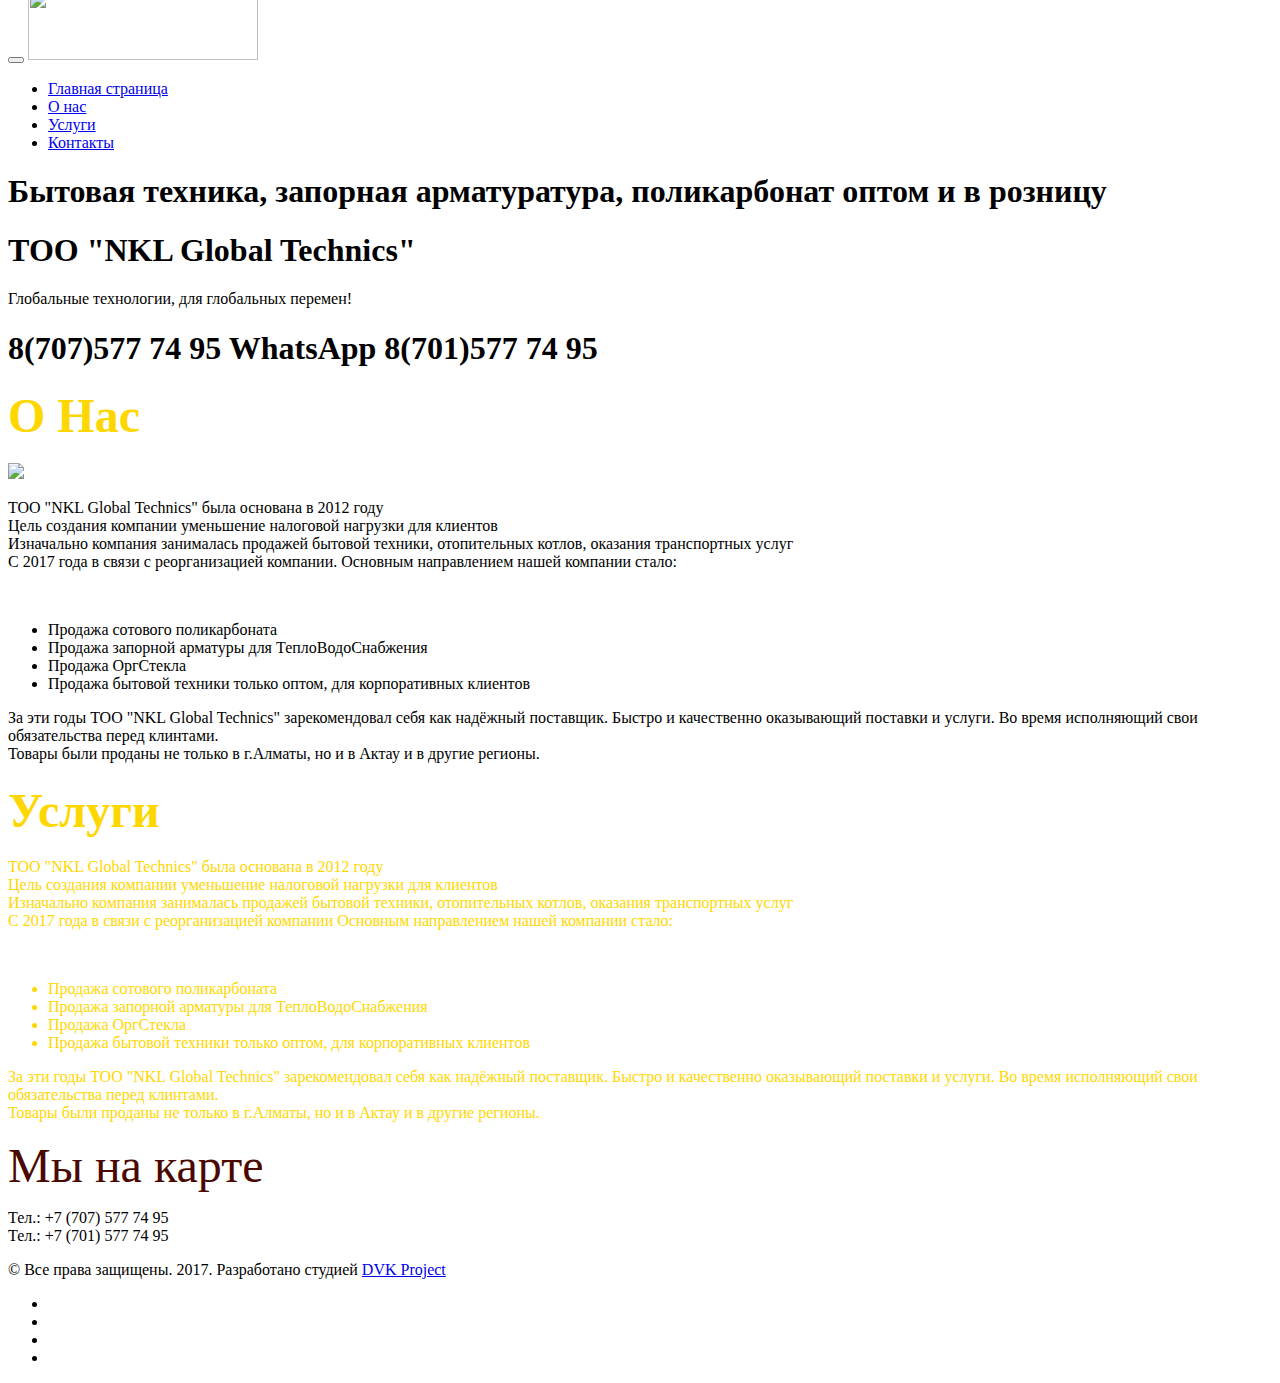
==== index.html @ 4d5bd785 "first" ====
﻿<!DOCTYPE html>
<html>
<head>
 <title>NKL Global Technics</title>
<meta http-equiv="Content-Type" content="text/html; charset=utf-8">
<meta name="viewport" content="width=device-width, initial-scale=1.0, maximum-scale=1.0, user-scalable=no">
<link href="css/style.css" rel="stylesheet" type="text/css">
<link rel="stylesheet" type="text/css"  href="css/bootstrap.min.css">
<link rel="shortcut icon" href="img/favicon.png" type=image/x-ico"n">
<link rel="stylesheet" href="fonts/font-awesome/css/font-awesome.min.css">
<script src="https://ajax.googleapis.com/ajax/libs/jquery/2.1.4/jquery.min.js"></script>
</head>
<body>
	<header>
		<!-- ##################################### Main Menu ##################################### -->
	    <nav class="navbar navbar-inverse navbar-fixed-top">
	    	<div class="navbar-header">
	    		<button type="button" class="navbar-toggle" data-toggle="collapse" data-target="#myNavbar">
	    			<span class="icon-bar"></span>
                    <span class="icon-bar"></span>
     				<span class="icon-bar"></span>
	    		</button>
	    		<a href="index.html" class="navbar-brand"><img src="img/intro.png" style="width: 230px; height: 70px; margin-top: -18px;"></a>
	    	</div>
	    	<div class="collapse navbar-collapse" id="myNavbar">
	    		<ul class="nav navbar-nav navbar-right">
	    			<li><a href="#tf-home" class="page-scroll">Главная страница</a></li>
	    			<li><a href="#tf-about" class="page-scroll">О нас</a></li>
	    			<li><a href="#tf-uslugi" class="page-scroll">Услуги</a></li>
	    			<li><a href="#tf-cart" class="page-scroll">Контакты</a></li>
	    		</ul>
	    	</div>
	    </nav>
	</header>
	<!-- ########################################## Main Menu ######################################## -->
	<div id="tf-home" class="text-center">
		<div class="overlay">
			<div class="content">
                                <h1>Бытовая техника, запорная арматуратура, поликарбонат оптом и в розницу</h1>
				<h1 class="title"><font face="monotype corsiva"">ТОО "NKL Global Technics"</font></h1>
				<p class="lead">Глобальные технологии, для глобальных перемен!</p>
                                <h1 style="font size= '34' color="#FFD700""> 8(707)577 74 95 WhatsApp 8(701)577 74 95 </h1>
				<a href="#tf-about" class="page-scroll" "><i class="fa fa-angle-double-down" aria-hidden="true"></i></a>
			</div>
		</div>
	</div>
	<div id="tf-about">
		<div class="container">
			<h2 class="about-title"><font size="34" color="#FFD700" face="monotype corsiva"> О Нас </font></h2>
			<div class="row">
				<div class="col-md-4">
					<div class="about-img">
					<img src="img/02.jpg" class="img-responsive" style="width: 100%;">
					</div>
				</div>
				<div class="col-md-4">
					<div class="about-text">
						<div class="section-title">
						<p class="intro">TOO "NKL Global Technics" была основана в 2012 году<br>
						Цель создания компании уменьшение налоговой нагрузки для клиентов<br>
						Изначально компания занималась продажей бытовой техники, отопительных котлов, оказания транспортных услуг<br>
						C 2017 года в связи с реорганизацией компании. Основным направлением нашей компании стало:</p><br>
						<ul class="company">
							<li>Продажа сотового поликарбоната</li>
							<li>Продажа запорной арматуры для ТеплоВодоСнабжения</li>
							<li>Продажа ОргСтекла</li>
							<li>Продажа бытовой техники только оптом, для корпоративных клиентов</li>
						</ul>
						<p style="color: #000000;">За эти годы TOO "NKL Global Technics" зарекомендовал себя как надёжный поставщик. Быстро и качественно оказывающий поставки и услуги. Во время исполняющий свои обязательства перед клинтами.<br>
						Товары были проданы не только в г.Алматы, но и в Актау и в другие регионы.</p>
						</div>
					</div>
				</div>
			</div>
		</div>
	</div>
	<div id="tf-uslugi">
		<div class="overlay">
		 	<div class="container">
				<h2 class="about-title"><font size="34" color="#FFD700" face="monotype corsiva"> Услуги </font></h2>
				<div class="row">
					<div class="uslugi-title">
						<p class="intro" style="color: #FFD700;">TOO "NKL Global Technics" была основана в 2012 году<br>
						Цель создания компании уменьшение налоговой нагрузки для клиентов<br>
						Изначально компания занималась продажей бытовой техники, отопительных котлов, оказания транспортных услуг<br>
						C 2017 года в связи с реорганизацией компании Основным направлением нашей компании стало:</p><br>
							<ul class="company" style="color: #FFD700;">
							<li>Продажа сотового поликарбоната</li>
							<li>Продажа запорной арматуры для ТеплоВодоСнабжения</li>
							<li>Продажа ОргСтекла</li>
							<li>Продажа бытовой техники только оптом, для корпоративных клиентов</li>
							</ul>
						<p style="color: #FFD700;">За эти годы TOO "NKL Global Technics" зарекомендовал себя как надёжный поставщик. Быстро и качественно оказывающий поставки и услуги. Во время исполняющий свои обязательства перед клинтами.<br>
						Товары были проданы не только в г.Алматы, но и в Актау и в другие регионы.</p>
					</div>
					<div class="col-md-6">
						<div class="about-text">
							<div class="section-title"></div>
						</div>
					</div>
				</div>
			</div>
		</div>
	</div>
	<div id="tf-cart">
		<div class="container">
			<p class="cart"><font size="34" color="#4B0082;" face="monotype corsiva">Мы на карте</font></p>
			<script type="text/javascript" charset="utf-8" async src="https://api-maps.yandex.ru/services/constructor/1.0/js/?um=constructor%3A7fe00e3dad4fda0716b97480fc09fd0fb9b34617bd6f3cc947f5d07583ea26c0&amp;width=100%25&amp;height=500&amp;lang=ru_RU&amp;scroll=false"></script>
		</div>
	</div>
	<!-- ###################################### FOOTER ###################################### -->
	<nav id="footer">
        <div class="container">
            <div class="pull-left fnav">
            	<p>Тел.: +7 (707) 577 74 95<br>
            	   Тел.: +7 (701) 577 74 95</p>
                <p">&#169; Все права защищены. 2017. Разработано студией <a href="#">DVK Project</a></p>
            </div>
            <div class="pull-right fnav">
                <ul class="footer-social">
                    <li><a href="#"><i class="fa fa-facebook"></i></a></li>
                    <li><a href="#"><i class="fa fa-vk"></i></a></li>
                    <li><a href="#"><i class="fa fa-google-plus"></i></a></li>
                    <li><a href="#"><i class="fa fa-twitter"></i></a></li>
                </ul>
            </div>
        </div>
    </nav>
	<!--###################################################### ScriptS ################################################-->
	<script type="text/javascript" src="js/bootstrap.min.js"></script>
	<script type="text/javascript" src="js/main.js"></script>
	<script type="text/javascript" src="js/jquery.1.11.1.js"></script>
	<script type="text/javascript" src="js/jquery.isotope.js"></script>
</body>
</html>
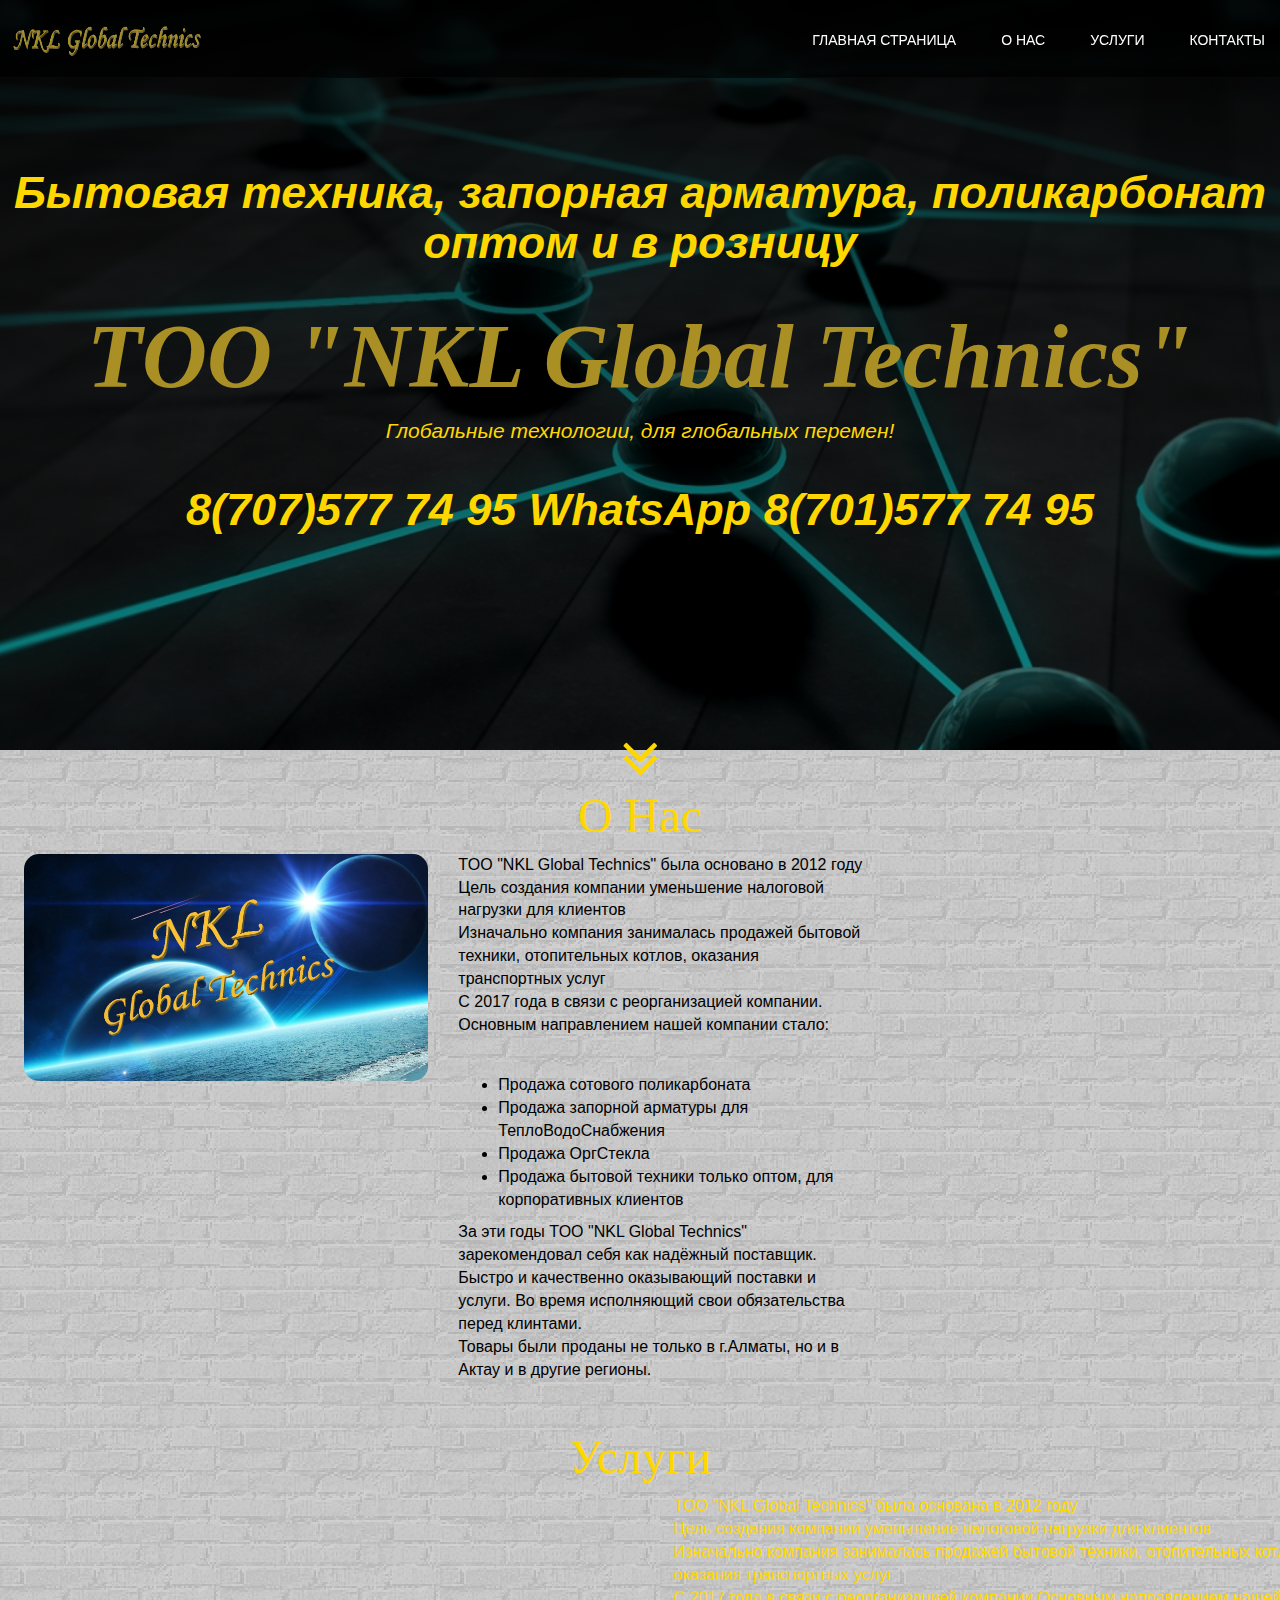
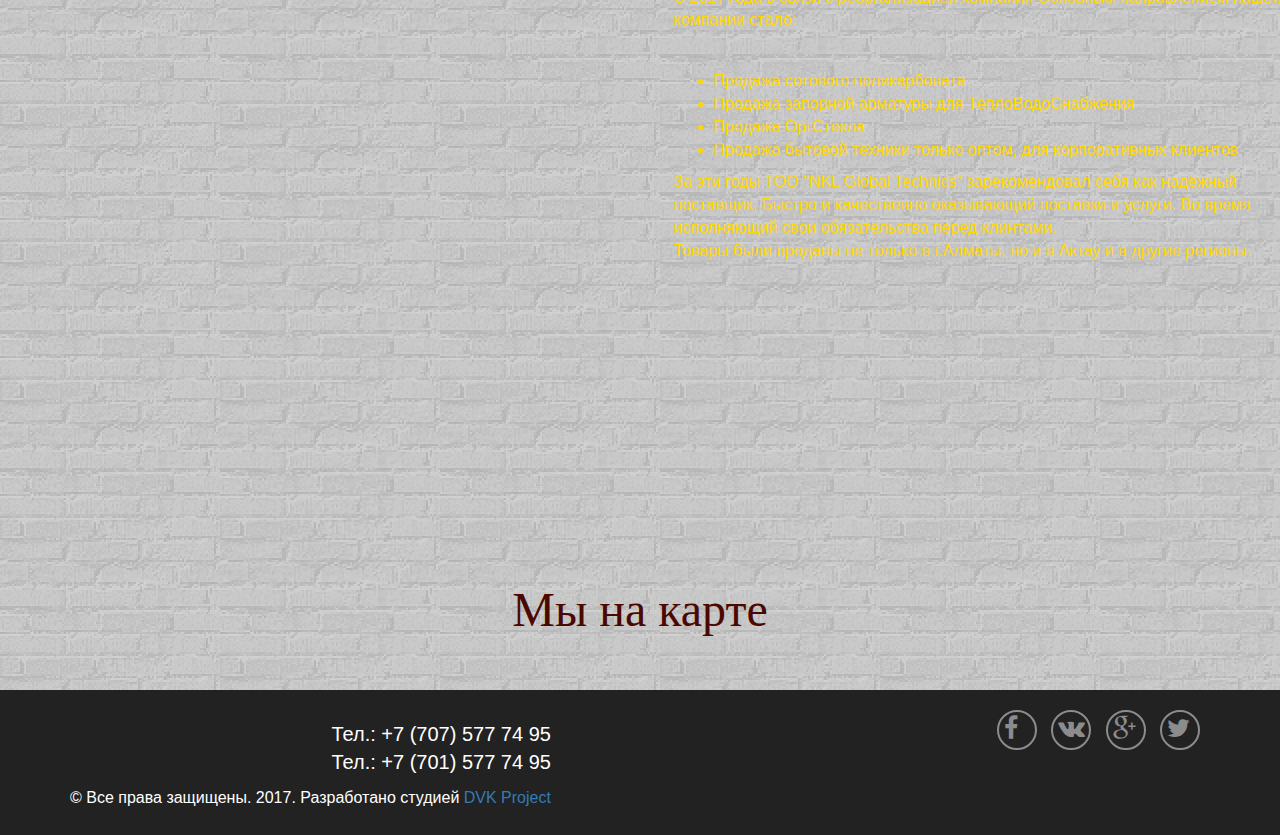
==== commit db3613eb: "Add files via upload" ====
--- a/index.html
+++ b/index.html
@@ -1,135 +1,135 @@
-﻿<!DOCTYPE html>
-<html>
-<head>
- <title>NKL Global Technics</title>
-<meta http-equiv="Content-Type" content="text/html; charset=utf-8">
-<meta name="viewport" content="width=device-width, initial-scale=1.0, maximum-scale=1.0, user-scalable=no">
-<link href="css/style.css" rel="stylesheet" type="text/css">
-<link rel="stylesheet" type="text/css"  href="css/bootstrap.min.css">
-<link rel="shortcut icon" href="img/favicon.png" type=image/x-ico"n">
-<link rel="stylesheet" href="fonts/font-awesome/css/font-awesome.min.css">
-<script src="https://ajax.googleapis.com/ajax/libs/jquery/2.1.4/jquery.min.js"></script>
-</head>
-<body>
-	<header>
-		<!-- ##################################### Main Menu ##################################### -->
-	    <nav class="navbar navbar-inverse navbar-fixed-top">
-	    	<div class="navbar-header">
-	    		<button type="button" class="navbar-toggle" data-toggle="collapse" data-target="#myNavbar">
-	    			<span class="icon-bar"></span>
-                    <span class="icon-bar"></span>
-     				<span class="icon-bar"></span>
-	    		</button>
-	    		<a href="index.html" class="navbar-brand"><img src="img/intro.png" style="width: 230px; height: 70px; margin-top: -18px;"></a>
-	    	</div>
-	    	<div class="collapse navbar-collapse" id="myNavbar">
-	    		<ul class="nav navbar-nav navbar-right">
-	    			<li><a href="#tf-home" class="page-scroll">Главная страница</a></li>
-	    			<li><a href="#tf-about" class="page-scroll">О нас</a></li>
-	    			<li><a href="#tf-uslugi" class="page-scroll">Услуги</a></li>
-	    			<li><a href="#tf-cart" class="page-scroll">Контакты</a></li>
-	    		</ul>
-	    	</div>
-	    </nav>
-	</header>
-	<!-- ########################################## Main Menu ######################################## -->
-	<div id="tf-home" class="text-center">
-		<div class="overlay">
-			<div class="content">
-                                <h1>Бытовая техника, запорная арматуратура, поликарбонат оптом и в розницу</h1>
-				<h1 class="title"><font face="monotype corsiva"">ТОО "NKL Global Technics"</font></h1>
-				<p class="lead">Глобальные технологии, для глобальных перемен!</p>
-                                <h1 style="font size= '34' color="#FFD700""> 8(707)577 74 95 WhatsApp 8(701)577 74 95 </h1>
-				<a href="#tf-about" class="page-scroll" "><i class="fa fa-angle-double-down" aria-hidden="true"></i></a>
-			</div>
-		</div>
-	</div>
-	<div id="tf-about">
-		<div class="container">
-			<h2 class="about-title"><font size="34" color="#FFD700" face="monotype corsiva"> О Нас </font></h2>
-			<div class="row">
-				<div class="col-md-4">
-					<div class="about-img">
-					<img src="img/02.jpg" class="img-responsive" style="width: 100%;">
-					</div>
-				</div>
-				<div class="col-md-4">
-					<div class="about-text">
-						<div class="section-title">
-						<p class="intro">TOO "NKL Global Technics" была основана в 2012 году<br>
-						Цель создания компании уменьшение налоговой нагрузки для клиентов<br>
-						Изначально компания занималась продажей бытовой техники, отопительных котлов, оказания транспортных услуг<br>
-						C 2017 года в связи с реорганизацией компании. Основным направлением нашей компании стало:</p><br>
-						<ul class="company">
-							<li>Продажа сотового поликарбоната</li>
-							<li>Продажа запорной арматуры для ТеплоВодоСнабжения</li>
-							<li>Продажа ОргСтекла</li>
-							<li>Продажа бытовой техники только оптом, для корпоративных клиентов</li>
-						</ul>
-						<p style="color: #000000;">За эти годы TOO "NKL Global Technics" зарекомендовал себя как надёжный поставщик. Быстро и качественно оказывающий поставки и услуги. Во время исполняющий свои обязательства перед клинтами.<br>
-						Товары были проданы не только в г.Алматы, но и в Актау и в другие регионы.</p>
-						</div>
-					</div>
-				</div>
-			</div>
-		</div>
-	</div>
-	<div id="tf-uslugi">
-		<div class="overlay">
-		 	<div class="container">
-				<h2 class="about-title"><font size="34" color="#FFD700" face="monotype corsiva"> Услуги </font></h2>
-				<div class="row">
-					<div class="uslugi-title">
-						<p class="intro" style="color: #FFD700;">TOO "NKL Global Technics" была основана в 2012 году<br>
-						Цель создания компании уменьшение налоговой нагрузки для клиентов<br>
-						Изначально компания занималась продажей бытовой техники, отопительных котлов, оказания транспортных услуг<br>
-						C 2017 года в связи с реорганизацией компании Основным направлением нашей компании стало:</p><br>
-							<ul class="company" style="color: #FFD700;">
-							<li>Продажа сотового поликарбоната</li>
-							<li>Продажа запорной арматуры для ТеплоВодоСнабжения</li>
-							<li>Продажа ОргСтекла</li>
-							<li>Продажа бытовой техники только оптом, для корпоративных клиентов</li>
-							</ul>
-						<p style="color: #FFD700;">За эти годы TOO "NKL Global Technics" зарекомендовал себя как надёжный поставщик. Быстро и качественно оказывающий поставки и услуги. Во время исполняющий свои обязательства перед клинтами.<br>
-						Товары были проданы не только в г.Алматы, но и в Актау и в другие регионы.</p>
-					</div>
-					<div class="col-md-6">
-						<div class="about-text">
-							<div class="section-title"></div>
-						</div>
-					</div>
-				</div>
-			</div>
-		</div>
-	</div>
-	<div id="tf-cart">
-		<div class="container">
-			<p class="cart"><font size="34" color="#4B0082;" face="monotype corsiva">Мы на карте</font></p>
-			<script type="text/javascript" charset="utf-8" async src="https://api-maps.yandex.ru/services/constructor/1.0/js/?um=constructor%3A7fe00e3dad4fda0716b97480fc09fd0fb9b34617bd6f3cc947f5d07583ea26c0&amp;width=100%25&amp;height=500&amp;lang=ru_RU&amp;scroll=false"></script>
-		</div>
-	</div>
-	<!-- ###################################### FOOTER ###################################### -->
-	<nav id="footer">
-        <div class="container">
-            <div class="pull-left fnav">
-            	<p>Тел.: +7 (707) 577 74 95<br>
-            	   Тел.: +7 (701) 577 74 95</p>
-                <p">&#169; Все права защищены. 2017. Разработано студией <a href="#">DVK Project</a></p>
-            </div>
-            <div class="pull-right fnav">
-                <ul class="footer-social">
-                    <li><a href="#"><i class="fa fa-facebook"></i></a></li>
-                    <li><a href="#"><i class="fa fa-vk"></i></a></li>
-                    <li><a href="#"><i class="fa fa-google-plus"></i></a></li>
-                    <li><a href="#"><i class="fa fa-twitter"></i></a></li>
-                </ul>
-            </div>
-        </div>
-    </nav>
-	<!--###################################################### ScriptS ################################################-->
-	<script type="text/javascript" src="js/bootstrap.min.js"></script>
-	<script type="text/javascript" src="js/main.js"></script>
-	<script type="text/javascript" src="js/jquery.1.11.1.js"></script>
-	<script type="text/javascript" src="js/jquery.isotope.js"></script>
-</body>
+﻿<!DOCTYPE html>
+<html>
+<head>
+ <title>NKL Global Technics</title>
+<meta http-equiv="Content-Type" content="text/html; charset=utf-8">
+<meta name="viewport" content="width=device-width, initial-scale=1.0, maximum-scale=1.0, user-scalable=no">
+<link href="css/style.css" rel="stylesheet" type="text/css">
+<link rel="stylesheet" type="text/css"  href="css/bootstrap.min.css">
+<link rel="shortcut icon" href="img/favicon.png" type=image/x-ico"n">
+<link rel="stylesheet" href="fonts/font-awesome/css/font-awesome.min.css">
+<script src="https://ajax.googleapis.com/ajax/libs/jquery/2.1.4/jquery.min.js"></script>
+</head>
+<body>
+	<header>
+		<!-- ##################################### Main Menu ##################################### -->
+	    <nav class="navbar navbar-inverse navbar-fixed-top">
+	    	<div class="navbar-header">
+	    		<button type="button" class="navbar-toggle" data-toggle="collapse" data-target="#myNavbar">
+	    			<span class="icon-bar"></span>
+                    <span class="icon-bar"></span>
+     				<span class="icon-bar"></span>
+	    		</button>
+	    		<a href="index.html" class="navbar-brand"><img src="img/intro.png" style="width: 230px; height: 70px; margin-top: -18px;"></a>
+	    	</div>
+	    	<div class="collapse navbar-collapse" id="myNavbar">
+	    		<ul class="nav navbar-nav navbar-right">
+	    			<li><a href="#tf-home" class="page-scroll">Главная страница</a></li>
+	    			<li><a href="#tf-about" class="page-scroll">О нас</a></li>
+	    			<li><a href="#tf-uslugi" class="page-scroll">Услуги</a></li>
+	    			<li><a href="#tf-cart" class="page-scroll">Контакты</a></li>
+	    		</ul>
+	    	</div>
+	    </nav>
+	</header>
+	<!-- ########################################## Main Menu ######################################## -->
+	<div id="tf-home" class="text-center">
+		<div class="overlay">
+			<div class="content">
+                                <h1>Бытовая техника, запорная арматура, поликарбонат оптом и в розницу</h1>
+				<h1 class="title"><font face="monotype corsiva"">ТОО "NKL Global Technics"</font></h1>
+				<p class="lead">Глобальные технологии, для глобальных перемен!</p>
+                                <h1 style="font size= '34' color="#FFD700""> 8(707)577 74 95 WhatsApp 8(701)577 74 95 </h1>
+				<a href="#tf-about" class="page-scroll" "><i class="fa fa-angle-double-down" aria-hidden="true"></i></a>
+			</div>
+		</div>
+	</div>
+	<div id="tf-about">
+		<div class="container">
+			<h2 class="about-title"><font size="34" color="#FFD700" face="monotype corsiva"> О Нас </font></h2>
+			<div class="row">
+				<div class="col-md-4">
+					<div class="about-img">
+					<img src="img/02.jpg" class="img-responsive" style="width: 100%;">
+					</div>
+				</div>
+				<div class="col-md-4">
+					<div class="about-text">
+						<div class="section-title">
+						<p class="intro">TOO "NKL Global Technics" была основано в 2012 году<br>
+						Цель создания компании уменьшение налоговой нагрузки для клиентов<br>
+						Изначально компания занималась продажей бытовой техники, отопительных котлов, оказания транспортных услуг<br>
+						C 2017 года в связи с реорганизацией компании. Основным направлением нашей компании стало:</p><br>
+						<ul class="company">
+							<li>Продажа сотового поликарбоната</li>
+							<li>Продажа запорной арматуры для ТеплоВодоСнабжения</li>
+							<li>Продажа ОргСтекла</li>
+							<li>Продажа бытовой техники только оптом, для корпоративных клиентов</li>
+						</ul>
+						<p style="color: #000000;">За эти годы TOO "NKL Global Technics" зарекомендовал себя как надёжный поставщик. Быстро и качественно оказывающий поставки и услуги. Во время исполняющий свои обязательства перед клинтами.<br>
+						Товары были проданы не только в г.Алматы, но и в Актау и в другие регионы.</p>
+						</div>
+					</div>
+				</div>
+			</div>
+		</div>
+	</div>
+	<div id="tf-uslugi">
+		<div class="overlay">
+		 	<div class="container">
+				<h2 class="about-title"><font size="34" color="#FFD700" face="monotype corsiva"> Услуги </font></h2>
+				<div class="row">
+					<div class="uslugi-title">
+						<p class="intro" style="color: #FFD700;">TOO "NKL Global Technics" была основана в 2012 году<br>
+						Цель создания компании уменьшение налоговой нагрузки для клиентов<br>
+						Изначально компания занималась продажей бытовой техники, отопительных котлов, оказания транспортных услуг<br>
+						C 2017 года в связи с реорганизацией компании Основным направлением нашей компании стало:</p><br>
+							<ul class="company" style="color: #FFD700;">
+							<li>Продажа сотового поликарбоната</li>
+							<li>Продажа запорной арматуры для ТеплоВодоСнабжения</li>
+							<li>Продажа ОргСтекла</li>
+							<li>Продажа бытовой техники только оптом, для корпоративных клиентов</li>
+							</ul>
+						<p style="color: #FFD700;">За эти годы TOO "NKL Global Technics" зарекомендовал себя как надёжный поставщик. Быстро и качественно оказывающий поставки и услуги. Во время исполняющий свои обязательства перед клинтами.<br>
+						Товары были проданы не только в г.Алматы, но и в Актау и в другие регионы.</p>
+					</div>
+					<div class="col-md-6">
+						<div class="about-text">
+							<div class="section-title"></div>
+						</div>
+					</div>
+				</div>
+			</div>
+		</div>
+	</div>
+	<div id="tf-cart">
+		<div class="container">
+			<p class="cart"><font size="34" color="#4B0082;" face="monotype corsiva">Мы на карте</font></p>
+			<script type="text/javascript" charset="utf-8" async src="https://api-maps.yandex.ru/services/constructor/1.0/js/?um=constructor%3A7fe00e3dad4fda0716b97480fc09fd0fb9b34617bd6f3cc947f5d07583ea26c0&amp;width=100%25&amp;height=500&amp;lang=ru_RU&amp;scroll=false"></script>
+		</div>
+	</div>
+	<!-- ###################################### FOOTER ###################################### -->
+	<nav id="footer">
+        <div class="container">
+            <div class="pull-left fnav">
+            	<p>Тел.: +7 (707) 577 74 95<br>
+            	   Тел.: +7 (701) 577 74 95</p>
+                <p">&#169; Все права защищены. 2017. Разработано студией <a href="#">DVK Project</a></p>
+            </div>
+            <div class="pull-right fnav">
+                <ul class="footer-social">
+                    <li><a href="#"><i class="fa fa-facebook"></i></a></li>
+                    <li><a href="#"><i class="fa fa-vk"></i></a></li>
+                    <li><a href="#"><i class="fa fa-google-plus"></i></a></li>
+                    <li><a href="#"><i class="fa fa-twitter"></i></a></li>
+                </ul>
+            </div>
+        </div>
+    </nav>
+	<!--###################################################### ScriptS ################################################-->
+	<script type="text/javascript" src="js/bootstrap.min.js"></script>
+	<script type="text/javascript" src="js/main.js"></script>
+	<script type="text/javascript" src="js/jquery.1.11.1.js"></script>
+	<script type="text/javascript" src="js/jquery.isotope.js"></script>
+</body>
 </html>--- a/css/style.css
+++ b/css/style.css
@@ -0,0 +1,195 @@
+@charset "utf-8";
+html,
+body{
+  height: 100%;
+  background: #f5f5f5 url("../img/bg.jpg") repeat;
+}
+a{
+  color: #FFF;
+}
+a:focus{
+  outline: 0 solid;
+}
+a:hover{
+  text-decoration: none;
+}
+/*----------- Menu ------------*/
+header .navbar{
+  border-radius: 0px;
+}
+.navbar-inverse .navbar-nav > .active > a, .navbar-inverse .navbar-nav > .active > a:focus, .navbar-inverse .navbar-nav > .active > a:hover, .navbar-inverse .navbar-nav > li > a:hover {
+ background: none;
+}
+.navbar-inverse{
+  background: rgba(0, 0, 0, 0.65) !important;
+}
+#myNavbar ul li{
+  padding: 40px 15px 30px;
+  text-transform: uppercase;
+}
+#myNavbar ul li.active a{
+  color: red;
+}
+#myNavbar ul li.active > a::after{
+  content: "";
+  position: absolute;
+  width: 100%;
+  left: 0;
+  border-bottom: 2px solid #222222;
+  bottom: 0;
+  transition: all 0.2s;
+}
+#myNavbar ul li a{
+  border-bottom: 2px solid transparent;
+}
+.navbar-inverse #myNavbar li:hover a::after, #myNavbar ul li a:hover{
+  border-bottom: 2px solid #222222;
+  color: #222222;
+}
+#myNavbar ul li a{
+  padding: 0 0 5px;
+  font-size: 14px;
+  color: #FFF;
+  transition: all 0.2s ease-in 0.2s;
+  margin-right: 15px;
+}
+header .navbar-brand{
+  padding: 25px 15px;
+  text-transform: uppercase;
+  font-size: 22px;
+  color: red;
+  font-weight: 900;
+}
+header .navbar{
+  margin-bottom: 0;
+}
+/*----------- Menu ------------*/
+/*-----------################################ Glavnaya stranica ##############################----------*/
+#tf-home{
+  background: url(../img/01.jpg);
+  background-size: cover;
+  background-position: center;
+  background-attachment: fixed;
+  background-repeat: no-repeat;
+  color: #C0C0C0;
+}
+.overlay{
+ background: -moz-linear-gradient(top,  rgba(0,0,0,0.8) 0%, rgba(0,0,0,0.73) 17%, rgba(0,0,0,0.66) 35%, rgba(0,0,0,0.55) 62%, rgba(0,0,0,0.4) 100%); /* FF3.6+ */
+ background: -webkit-gradient(linear, left top, left bottom, color-stop(0%,rgba(0,0,0,0.8)), color-stop(17%,rgba(0,0,0,0.73)), color-stop(35%,rgba(0,0,0,0.66)), color-stop(62%,rgba(0,0,0,0.55)), color-stop(100%,rgba(0,0,0,0.4))); /* Chrome,Safari4+ */
+ background: -webkit-linear-gradient(top,  rgba(0,0,0,0.8) 0%,rgba(0,0,0,0.73) 17%,rgba(0,0,0,0.66) 35%,rgba(0,0,0,0.55) 62%,rgba(0,0,0,0.4) 100%); /* Chrome10+,Safari5.1+ */
+ background: -o-linear-gradient(top,  rgba(0,0,0,0.8) 0%,rgba(0,0,0,0.73) 17%,rgba(0,0,0,0.66) 35%,rgba(0,0,0,0.55) 62%,rgba(0,0,0,0.4) 100%); /* Opera 11.10+ */
+ background: -ms-linear-gradient(top,  rgba(0,0,0,0.8) 0%,rgba(0,0,0,0.73) 17%,rgba(0,0,0,0.66) 35%,rgba(0,0,0,0.55) 62%,rgba(0,0,0,0.4) 100%); /* IE10+*/
+ background: linear-gradient(to bottom,  rgba(0,0,0,0.8) 0%,rgba(0,0,0,0.73) 17%,rgba(0,0,0,0.66) 35%,rgba(0,0,0,0.55) 62%,rgba(0,0,0,0.4) 100%); /* W3C */
+ filter: progid:DXImageTransform.Microsoft.gradient( startColorstr='#cc000000', endColorstr='#66000000',GradientType=0 ); /* IE6-9 */
+ height: 750px;
+ background-attachment: fixed;
+}
+#tf-home p.lead{
+  color: #FFD700;
+}
+.content{
+  position: relative;
+  padding: 10% 0 0;
+  text-align: center;
+  font-style: italic;
+  color: #FFD700;
+}
+#tf-about{
+  color: #C0C0C0;
+}
+.about-title {
+    text-align: center;
+    margin-bottom: 15px;
+    color: #000000;
+}
+.intro{
+  text-align: left;
+  margin-bottom: 15px;
+  color: #000000;
+}
+i.fa.fa-angle-down{
+    padding: 30px 30px;
+    color: #fcac45;
+    border: 2px solid #b4b4b4;
+    border-radius: 50%;
+    font-size: 0px;
+    margin-top: 148px;
+    transition: all 0.5s;
+    content:"\e259";
+}
+i.fa.fa-angle-down:hover{
+ background: #fcac45;
+ color: #ffffff;
+ border: 2px solid #fcac45;
+}
+.fa.fa-angle-double-down {
+    font-size: 60px;
+    margin-top: 185px;
+    color: #FFD700;
+}
+ul.company {
+    margin-top: 0;
+    margin-bottom: 10px;
+    color: #000000;
+}
+#tf-about .about-img>img{
+  margin: 0 auto;
+  border-radius: 15px;
+}
+#tf-uslugi{
+  background: url(../img/global.jpg);
+  background-size: cover;
+  background-position: center;
+  background-attachment: fixed;
+  background-repeat: no-repeat;
+}
+.uslugi-title{
+  float: right;
+  max-width: 49%;
+  color: #FFD700;
+}
+#tf-cart{
+  padding: 35px 0;
+}
+p.cart{
+  text-align: center;
+  size: 32px;
+}
+/*############################################ Footer ###################################### */
+nav#footer{
+ background: #222222;
+ color: #ffffff;
+ padding: 20px 0 15px 0;
+}
+nav#footer .fnav{ 
+ vertical-align: middle;
+}
+ul.footer-social li{
+ display: inline-block;
+ margin-right: 10px;
+}
+nav#footer p {
+    font-size: 20px;
+    margin-top: 10px;
+    text-align: right;
+}
+#footer i.fa {
+ height: 40px;
+ width: 40px;
+ border: 2px solid #8c8c8c;
+ font-size: 25px;
+ padding: 4px 5px;
+ border-radius: 50%;
+ color: #8c8c8c;
+ transition: all 2s;
+}
+#footer i.fa:hover{
+ background: #522da8;
+ border-color: #6036b2;
+ color: #ffffff;
+}
+
+.title {
+font-size: 90px;
+color: #a98f24;
+}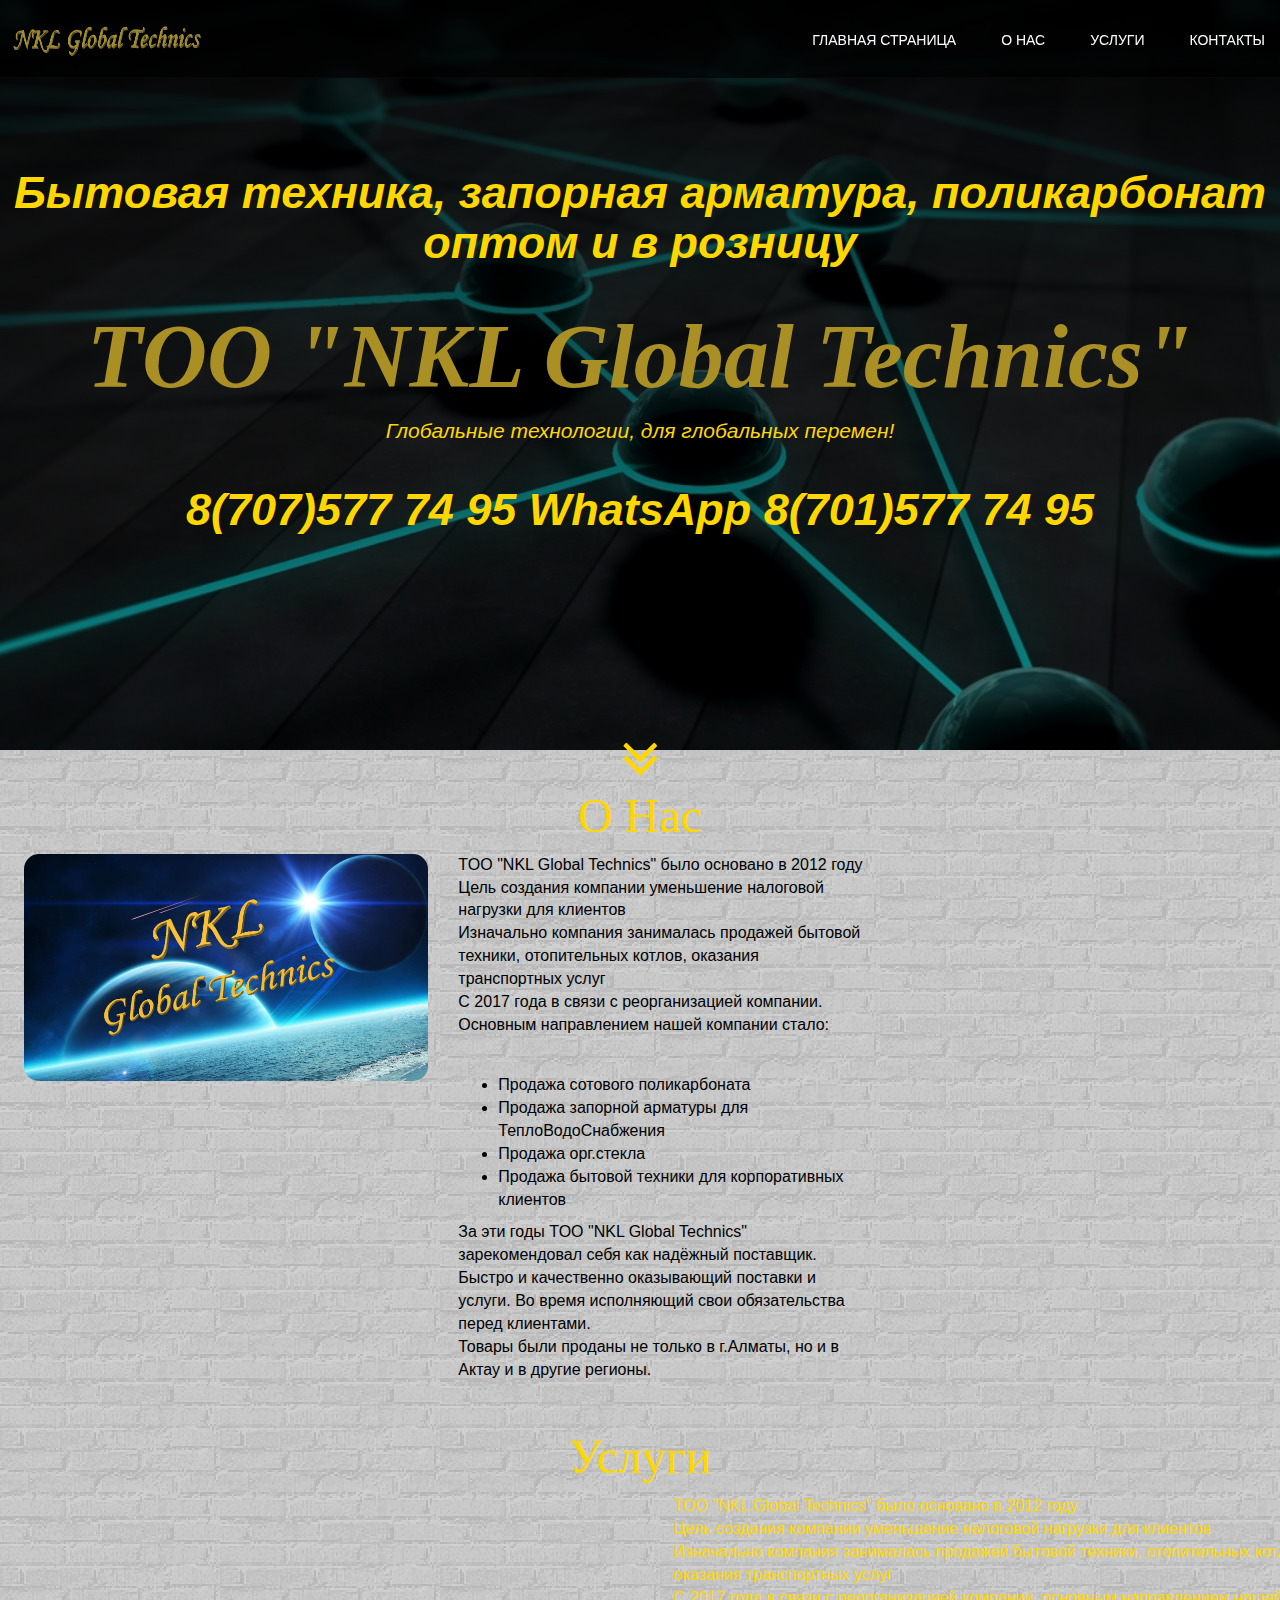
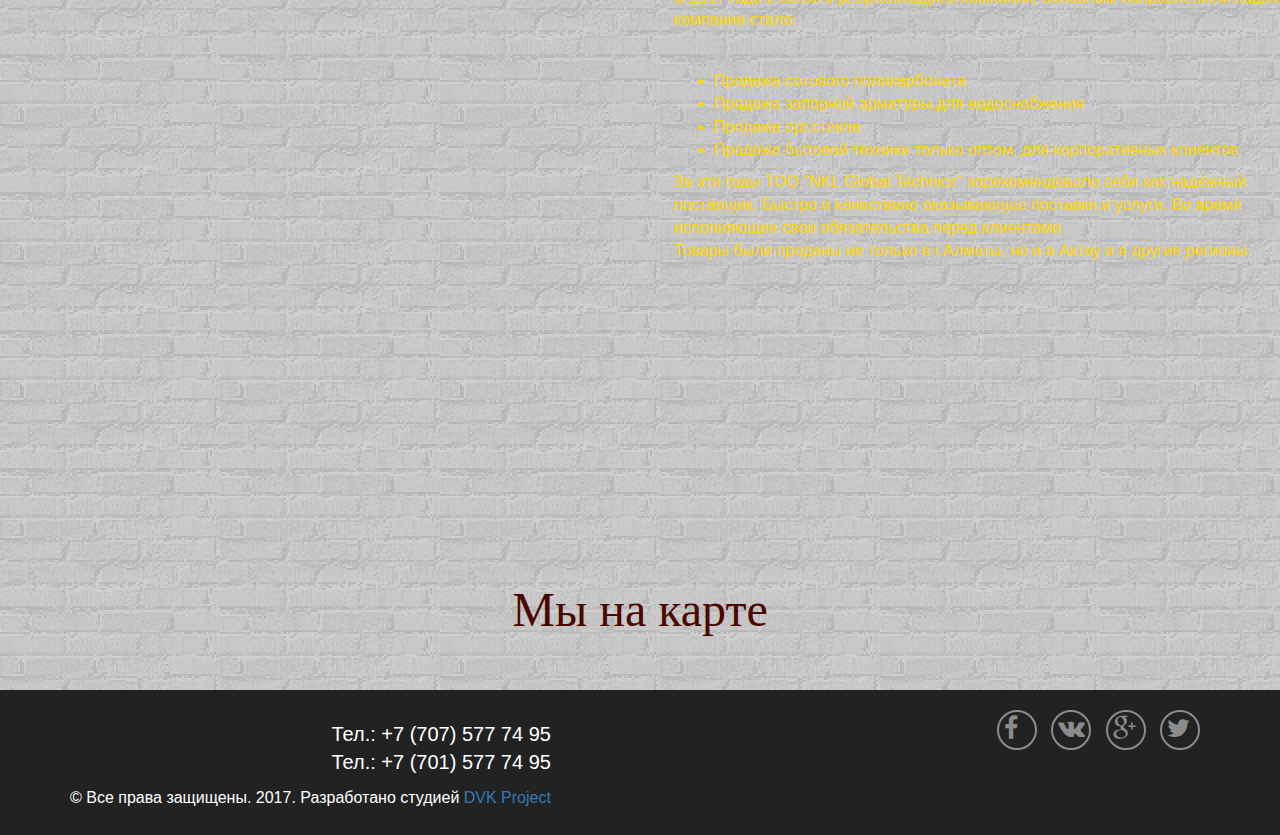
==== commit 7acbfe3e: "Add files via upload" ====
--- a/index.html
+++ b/index.html
@@ -56,17 +56,17 @@
 				<div class="col-md-4">
 					<div class="about-text">
 						<div class="section-title">
-						<p class="intro">TOO "NKL Global Technics" была основано в 2012 году<br>
+						<p class="intro">TOO "NKL Global Technics" было основано в 2012 году<br>
 						Цель создания компании уменьшение налоговой нагрузки для клиентов<br>
 						Изначально компания занималась продажей бытовой техники, отопительных котлов, оказания транспортных услуг<br>
 						C 2017 года в связи с реорганизацией компании. Основным направлением нашей компании стало:</p><br>
 						<ul class="company">
 							<li>Продажа сотового поликарбоната</li>
 							<li>Продажа запорной арматуры для ТеплоВодоСнабжения</li>
-							<li>Продажа ОргСтекла</li>
-							<li>Продажа бытовой техники только оптом, для корпоративных клиентов</li>
+							<li>Продажа орг.стекла</li>
+							<li>Продажа бытовой техники для корпоративных клиентов</li>
 						</ul>
-						<p style="color: #000000;">За эти годы TOO "NKL Global Technics" зарекомендовал себя как надёжный поставщик. Быстро и качественно оказывающий поставки и услуги. Во время исполняющий свои обязательства перед клинтами.<br>
+						<p style="color: #000000;">За эти годы TOO "NKL Global Technics" зарекомендовал себя как надёжный поставщик. Быстро и качественно оказывающий поставки и услуги. Во время исполняющий свои обязательства перед клиентами.<br>
 						Товары были проданы не только в г.Алматы, но и в Актау и в другие регионы.</p>
 						</div>
 					</div>
@@ -80,17 +80,17 @@
 				<h2 class="about-title"><font size="34" color="#FFD700" face="monotype corsiva"> Услуги </font></h2>
 				<div class="row">
 					<div class="uslugi-title">
-						<p class="intro" style="color: #FFD700;">TOO "NKL Global Technics" была основана в 2012 году<br>
+						<p class="intro" style="color: #FFD700;">TOO "NKL Global Technics" было основано в 2012 году<br>
 						Цель создания компании уменьшение налоговой нагрузки для клиентов<br>
 						Изначально компания занималась продажей бытовой техники, отопительных котлов, оказания транспортных услуг<br>
-						C 2017 года в связи с реорганизацией компании Основным направлением нашей компании стало:</p><br>
+						C 2017 года в связи с реорганизацией компании, основным направлением нашей компании стало:</p><br>
 							<ul class="company" style="color: #FFD700;">
 							<li>Продажа сотового поликарбоната</li>
-							<li>Продажа запорной арматуры для ТеплоВодоСнабжения</li>
-							<li>Продажа ОргСтекла</li>
+							<li>Продажа запорной арматуры для водоснабжения</li>
+							<li>Продажа орг.стекла</li>
 							<li>Продажа бытовой техники только оптом, для корпоративных клиентов</li>
 							</ul>
-						<p style="color: #FFD700;">За эти годы TOO "NKL Global Technics" зарекомендовал себя как надёжный поставщик. Быстро и качественно оказывающий поставки и услуги. Во время исполняющий свои обязательства перед клинтами.<br>
+						<p style="color: #FFD700;">За эти годы TOO "NKL Global Technics" зарекомендовало себя как надёжный поставщик. Быстро и качествено оказывающее поставки и услуги. Во время исполняющее свои обязательства перед клиентами.<br>
 						Товары были проданы не только в г.Алматы, но и в Актау и в другие регионы.</p>
 					</div>
 					<div class="col-md-6">
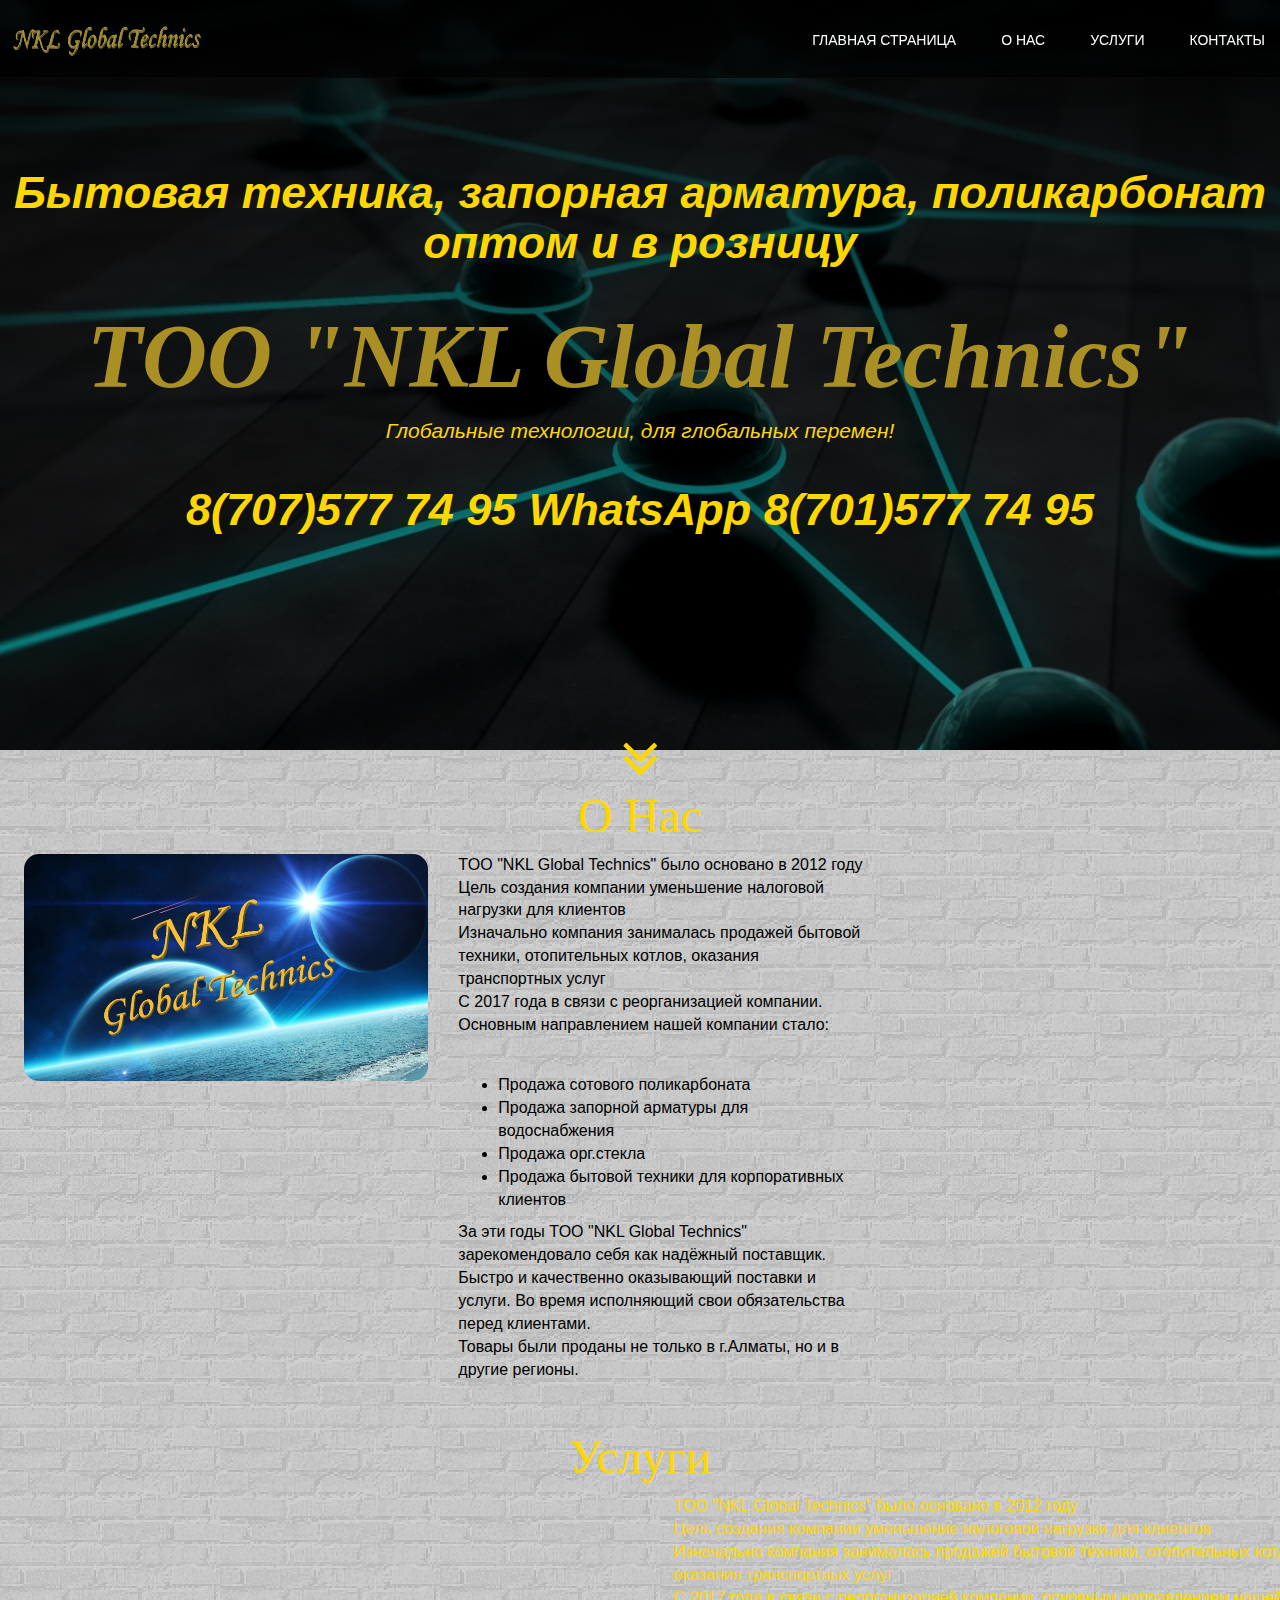
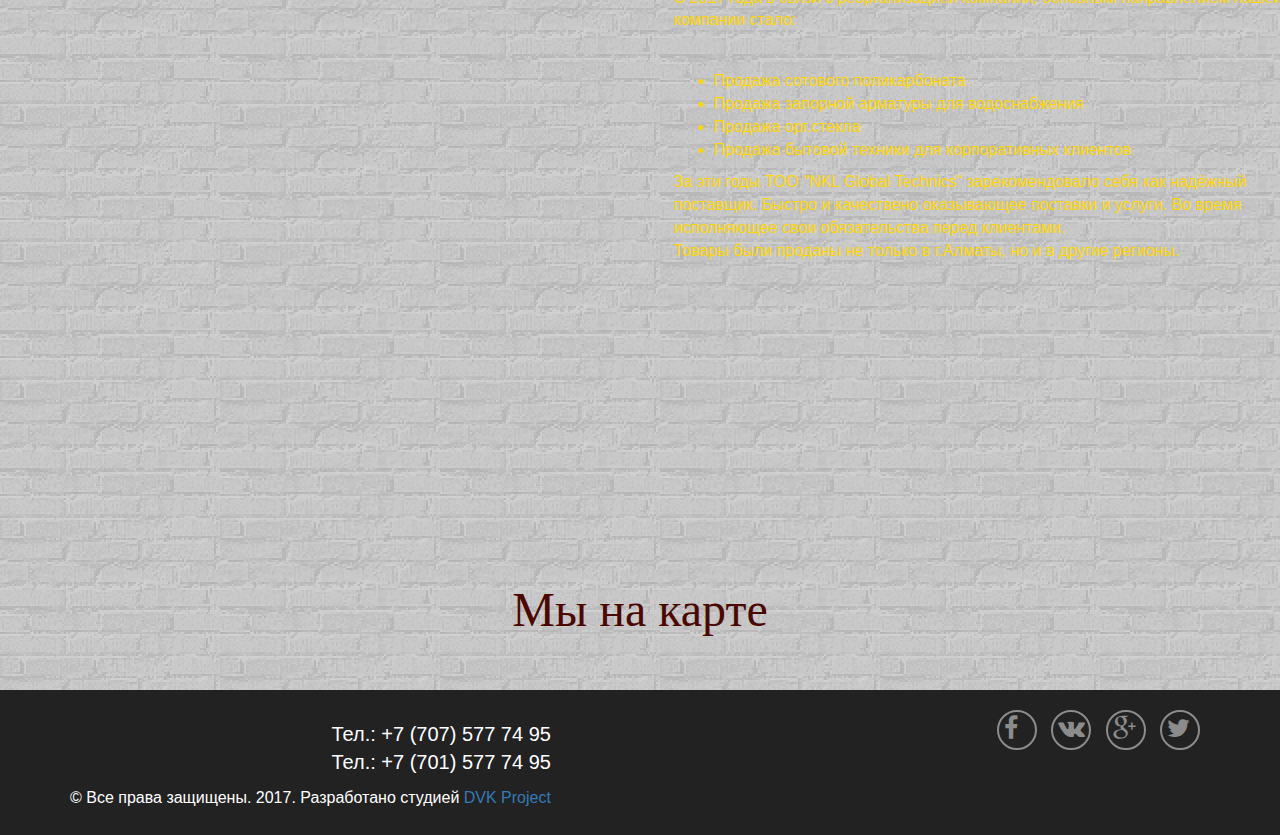
==== commit d4f2bf9e: "Add files via upload" ====
--- a/index.html
+++ b/index.html
@@ -62,12 +62,12 @@
 						C 2017 года в связи с реорганизацией компании. Основным направлением нашей компании стало:</p><br>
 						<ul class="company">
 							<li>Продажа сотового поликарбоната</li>
-							<li>Продажа запорной арматуры для ТеплоВодоСнабжения</li>
+							<li>Продажа запорной арматуры для водоснабжения</li>
 							<li>Продажа орг.стекла</li>
 							<li>Продажа бытовой техники для корпоративных клиентов</li>
 						</ul>
-						<p style="color: #000000;">За эти годы TOO "NKL Global Technics" зарекомендовал себя как надёжный поставщик. Быстро и качественно оказывающий поставки и услуги. Во время исполняющий свои обязательства перед клиентами.<br>
-						Товары были проданы не только в г.Алматы, но и в Актау и в другие регионы.</p>
+						<p style="color: #000000;">За эти годы TOO "NKL Global Technics" зарекомендовало себя как надёжный поставщик. Быстро и качественно оказывающий поставки и услуги. Во время исполняющий свои обязательства перед клиентами.<br>
+						Товары были проданы не только в г.Алматы, но и в другие регионы.</p>
 						</div>
 					</div>
 				</div>
@@ -88,10 +88,10 @@
 							<li>Продажа сотового поликарбоната</li>
 							<li>Продажа запорной арматуры для водоснабжения</li>
 							<li>Продажа орг.стекла</li>
-							<li>Продажа бытовой техники только оптом, для корпоративных клиентов</li>
+							<li>Продажа бытовой техники для корпоративных клиентов</li>
 							</ul>
 						<p style="color: #FFD700;">За эти годы TOO "NKL Global Technics" зарекомендовало себя как надёжный поставщик. Быстро и качествено оказывающее поставки и услуги. Во время исполняющее свои обязательства перед клиентами.<br>
-						Товары были проданы не только в г.Алматы, но и в Актау и в другие регионы.</p>
+						Товары были проданы не только в г.Алматы, но и в другие регионы.</p>
 					</div>
 					<div class="col-md-6">
 						<div class="about-text">
